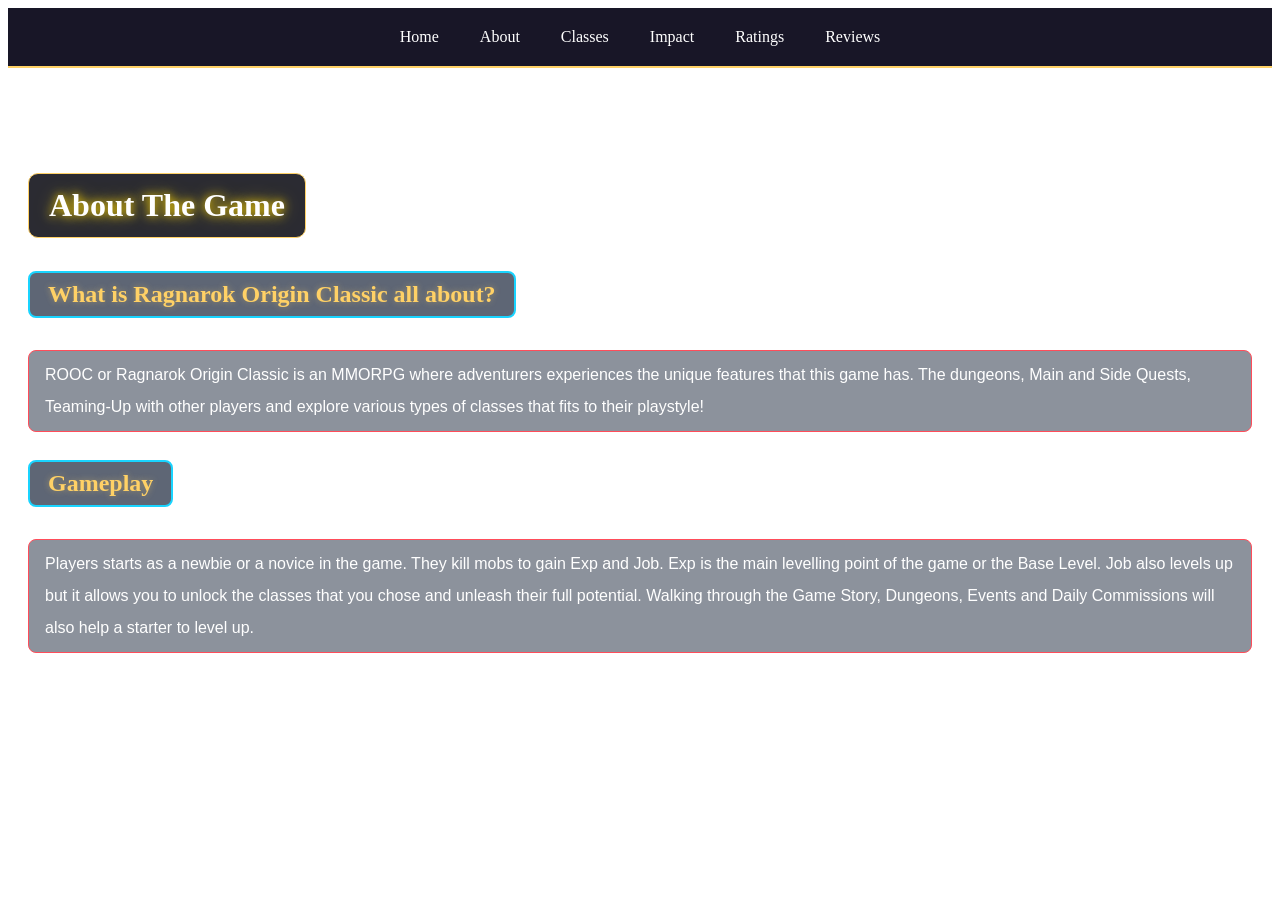
==== pages/pages (About the Game).html @ e415c218 "Add files via upload" ====
<!DOCTYPE html>
<html lang="en">
<head>
    <meta charset="UTF-8">
    <meta name="viewport" content="width=device-width, initial-scale=1.0">
    <title>All About Ragnarok Origin Classic</title> <!--Webpage Title-->
    <link rel="stylesheet" href="../Assessment 2 Gaming Website Ragnarok Origin Classic.css" type="text/css"> <!--This is the CSS that I used.-->
</head>
<body>

   <video autoplay muted loop class="BgAsVideoForAbout">
   <source src="../My Gameplay Vids/Ragnarok About.mp4" type="video/mp4">
   </video>
   <!--Again on this part, I used a video as a background for it where its an existing mp4 file or a video file of my own gameplay.-->

    <div class="MyNavBars">
        <a href="../index.html">Home</a>
        <a href="../pages/pages (About the Game).html">About</a>
        <a href="../pages/pages (Classes Overview).html">Classes</a>
        <a href="../pages/pages (Impact).html">Impact</a>
        <a href="../pages/pages (Ratings).html">Ratings</a>
        <a href="../pages/pages (Reviews).html">Reviews</a>
    </div>
    <!--These are the clickable Navigation Bars where the viewers can also go back to the homepage or navigate the other pages.-->

    <div class="HeaderForAbout">
        <h1> About The Game </h1> <!--Again h1 tag for the main highlight of what the webpage would be.-->
        <div>
            <h2> What is Ragnarok Origin Classic all about? </h2> <!--h2 tag for a title-->
        <p> <!--p tag for the description of what is the webpage all about.-->
            ROOC or Ragnarok Origin Classic is an MMORPG where adventurers experiences the unique features that this game has.
            The dungeons, Main and Side Quests, Teaming-Up with other players and explore various types of classes that fits to their playstyle!
        </p>
        </div> <!--And then div tag to make a division again between the two elements.-->

        <!--This part here is the same thing like the ones mentioned above.-->
        <div>
            <h2> Gameplay </h2>
            <p>
                Players starts as a newbie or a novice in the game. They kill mobs to gain Exp and Job.
                Exp is the main levelling point of the game or the Base Level.
                Job also levels up but it allows you to unlock the classes that you chose and unleash their full potential.
                Walking through the Game Story, Dungeons, Events and Daily Commissions will also help a starter to level up.
            </p>
        </div>
    </div>
</body>
</html>
---- Assessment 2 Gaming Website Ragnarok Origin Classic.css ----
/* These are all the CSS Designs that I used for my website.*/

/* These are the fonts that I used for h1 and h2. Font-face is defined to use another fonts instead of the pre-made ones.
It can also be directly taken from the website or embed the actual code for it, you can also download the font and pre-load it.*/
@font-face {
    font-family: 'MyRagnarokFont'; /*  for this one you can define your own name for the font that you embed or downloaded, or else you can just use the same name of the font.*/
    src: url(./FONTS/CinzelDecorative-Bold.ttf); /* now this is the downloaded font where you can also put the embed version of it here but it has more properties so you can also customize those inside the embed code.*/
}
/* This part has the same explanation above.*/
@font-face {
    font-family: 'MyRagnarokFont2.0';
    src: url(./FONTS/BLKCHCRY.TTF);
}

/* This is the body part that is gonna be applied for the whole website, but this font-family is only applied for the paragraph or p tag because I defined different fonts for h1 and h2.*/
body {
    margin: 10;
    font-family: Arial;
}

/* This is the design and edits of the Video Background FOR HOMEPAGE only.*/
.BgAsVideoForHomePage {
    position: fixed;
    top: 0;
    left: 0;
    width: 100%;
    height: 100%;
    object-fit: cover;
    filter: brightness(50%) contrast(1.1);
    z-index: -1; 
}  /* By the way, z-index is used to define the layers and positions of an element. An element with a higher value will always be prioritized in front of another element
    but if the other element is lower than the other, it will automatically be positioned at the back of that higher element.
    z-index only works if there is a position or display that is defined inside a CSS,  otherwise it wouldn't work.*/
    

/*Same explanation here, but this one is FOR ABOUT PAGE only.*/
.BgAsVideoForAbout {
    position: fixed;
    top: 0;
    left: 0;
    width: 100%;
    height: 100%;
    object-fit: cover;
    filter: brightness(70%) contrast(1.0);
    z-index: -1;
}

/*Same explanation here, but this one is FOR IMPACT PAGE only.*/
.BgAsVideoForImpact {
    position: fixed;
    top: 0;
    left: 0;
    width: 100%;
    height: 100%;
    object-fit: cover;
    filter: brightness(70%) contrast(1.0);
    z-index: -1;
}
/*This one is for my logo that is located at the homepage only at the top left-ish side.*/
#Logo {
    width: auto;
    height: 70px;
    display: block;
    object-fit: contain;
    margin: 0;
    padding: 0;
}

/*This one is for the position of HOMEPAGE*/
.HeaderForHome {
    position: relative;
    z-index: 1;
    text-align: center;
    margin-top: 85px;
    padding: 20px;
}

/*This one is for the h1 tag of the HOMEPAGE.*/
.HeaderForHome h1 {
    font-family: 'MyRagnarokFont';
    text-shadow: 0 0 10px gold, 0 0 20px rgba(255, 215, 0, 0.4);
    color: white;
    background: rgba(7, 6, 15, 0.85);
    padding: 13px 20px;
    display: inline-block;
    border-radius: 10px;
    border: 1px solid #FFD166;
}

/*This one is for the h2 tag of the HOMEPAGE.*/
.HeaderForHome h2 {
    color: #FFD166;
    background: rgba(27, 38, 59, 0.7);
    margin-top: 12px;
    padding: 8px 18px;
    border: 2px solid #19D4FF;
    border-radius: 8px;
    display: inline-block;
    text-align: center;
    text-shadow: 0 0 6px rgba(255, 209, 102, 0.4);
}

/*This one is for the p tag of the HOMEPAGE.*/
.HeaderForHome p {
    color: white;
    background: rgba(27, 38, 59, 0.5);
    margin-top: 12px;
    padding: 8px 16px;
    border: 1px solid #FF4D5A;
    border-radius: 8px;
    display: inline-block;
    font-size: large;
}

/*This one is for the position of the ABOUT page.*/
.HeaderForAbout {
    position: relative;
    z-index: 1;
    text-align: left;
    margin-top: 85px;
    padding: 20px;
}

/*This one is for the h1 tag of ABOUT page.*/
.HeaderForAbout h1 {
    font-family: 'MyRagnarokFont';
    text-align: center;
    text-shadow: 0 0 10px gold, 0 0 20px rgba(255, 215, 0, 0.4);
    color: white;
    margin-top: auto;
    background: rgba(7, 6, 15, 0.85);
    padding: 13px 20px;
    display: inline-block;
    border: 1px solid #FFD166;
    border-radius: 10px;
}

/*This one is for the h2 tag of the ABOUT page.*/
.HeaderForAbout h2 {
    font-family: 'MyRagnarokFont2.0';
    text-align: left;
    text-shadow: 0 0 6px rgba(255, 209, 102, 0.4);
    color: #FFD166;
    background: rgba(27, 38, 59, 0.7);
    margin-top: 12px;
    padding: 8px 18px;
    border: 2px solid #19D4FF;
    border-radius: 8px;
    display: inline-block;
}

/*This one is for the p tag of the ABOUT page.*/
.HeaderForAbout p {
    color: white;
    text-align: left;
    font-size: medium;
    line-height: 2;
    background: rgba(27, 38, 59, 0.5);
    margin-top: 12px;
    padding: 8px 16px;
    border: 1px solid #FF4D5A;
    border-radius: 8px;
    display: inline-block;
}

/*This one is for the h1 tag of the CLASSES page.*/
.HeaderForClasses h1 {
    font-family: 'MyRagnarokFont';
    text-shadow: 0 0 10px gold, 0 0 20px rgba(255, 215, 0, 0.4);
    color: white;
    background: rgba(7, 6, 15, 0.85);
    padding: 12px 15px;
    margin-top: 32px;
    display: inline-block;
    border: 1px solid #FFD166;
    border-radius: 10px;
}

/*This one is for the position of the GameClasses in the CLASSESOVERVIEW HTML.*/
.GameClass {
    display: flex;
    align-items: center;
    gap: 20px;
    background: rgba(27, 38, 59, 0.85);
    padding: 12px;
    margin: 20px auto;
    border: 2px solid #19D4FF;
    border-radius: 10px;
    box-shadow:0 0 12px rgba(255, 209, 102, 0.4);
    max-width: 680px;
}

/*Same thing, this one is for the position of the GameClasses in the CLASSESOVERVIEW HTML.*/
.GameClassOtherSide {
    display: flex;
    flex-direction: row-reverse; /*This one makes the picture and text appeared to be on the other side of the padding.*/
    align-items: center;
    gap: 20px;
    background: rgba(27, 38, 59, 0.85);
    padding: 15px;
    margin: 20px auto;
    border: 2px solid #19D4FF;
    border-radius: 10px;
    box-shadow:0 0 12px rgba(255, 209, 102, 0.4);
    max-width: 680px;
}

/*This is the dimensions and design of the images in the CLASSESOVERVIEW HTML.*/
.ClassesPic {
    width: 130px;
    border:2px solid #FF4D5A;
    border-radius: 10px;
    box-shadow:0 0 8px rgba(255, 209, 102, 0.5);
}
/*This is the text layout for the description in CLASSES PAGE ONLY.*/
.GameClassDesc {
    color: white;
    text-align: left;
}

/*This one is for the h2 tag of CLASSESOVERVIEW page.*/
.GameClassDesc h2 {
    font-family: 'MyRagnarokFont2.0';
    color: #FFD166;
    text-shadow: 0 0 8px rgba(255, 209, 102, 0.6);
    margin-bottom: 10px;
}

/*This one is for the p tag of CLASSESOVERVIEW page.*/
.GameClassDesc p{
    color: #E0E0E0;
}
/*This one is for the position of the IMPACT page.*/
.HeaderForImpact {
    position: relative;
    z-index: 1;
    text-align: left;
    margin-top: 85px;
    padding: 20px;
}

/*This one is for the h1 tag of IMPACT page.*/
.HeaderForImpact h1 {
    font-family: 'MyRagnarokFont';
    text-align: center;
    text-shadow: 0 0 10px gold, 0 0 20px rgba(255, 215, 0, 0.4);
    color: white;
    background: rgba(7, 6, 15, 0.85);
    padding: 13px 20px;
    margin-top: auto;
    display: inline-block;
    border: 1px solid #FFD166;
    border-radius: 10px;
}

/*This one is for the h2 tag of IMPACT page.*/
.HeaderForImpact h2 {
    font-family: 'MyRagnarokFont2.0';
    text-align: left;
    text-shadow: 0 0 6px rgba(255, 209, 102, 0.4);
    color: #FFD166;
    background: rgba(27, 38, 59, 0.7);
    padding: 8px 18px;
    margin-top: 12px;
    display: inline-block;
    border: 2px solid #19D4FF;
    border-radius: 8px;
}

/*This one is for the p tag of IMPACT page.*/
.HeaderForImpact p {
    color: white;
    text-align: left;
    font-size: medium;
    line-height: 2;
    background: rgba(27, 38, 59, 0.5);
    padding: 8px 16px;
    margin-top: 12px;
    display: inline-block;
    border: 1px solid #FF4D5A;
    border-radius: 8px;
}

/*This one is the position for the RATINGS page.*/
.HeaderForRatings {
    position: relative;
    z-index: 1;
    text-align: left;
    margin-top: 85px;
    padding: 20px;
}

/*This one is for the h1 tag of the RATINGS page.*/ 
.HeaderForRatings h1 {
    font-family: 'MyRagnarokFont';
    text-align: center;
    text-shadow: 0 0 10px gold, 0 0 20px rgba(255, 215, 0, 0.4);
    color: white;
    background: rgba(7, 6, 15, 0.85);
    padding: 13px 20px;
    margin-top: auto;
    display: inline-block;
    border-radius: 10px;
    border: 1px solid #FFD166;
}

/*This one is for the h2 tag of the RATINGS page.*/
.HeaderForRatings h2 {
    font-family: 'MyRagnarokFont2.0';
    text-align: left;
    text-shadow: 0 0 6px rgba(255, 209, 102, 0.4);
    color: #FFD166;
    background: rgba(27, 38, 59, 0.7);
    padding: 8px 18px;
    margin-top: 12px;
    display: inline-block;
    border: 2px solid #19D4FF;
    border-radius: 8px;
}

/*This one is for the li tag of the RATINGS page.*/
.HeaderForRatings li {
    color: white;
    line-height: 1.5;
}

/*This one is the position for the REVIEWS page.*/
.HeaderForReviews {
    position: relative;
    z-index: 1;
    text-align: left;
    margin-top: 85px;
    padding: 20px;
}

/*This one is for the h1 tag of the REVIEWS page.*/
.HeaderForReviews h1 {
    font-family: 'MyRagnarokFont';
    text-align: center;
    text-shadow: 0 0 10px gold, 0 0 20px rgba(255, 215, 0, 0.4);
    color: white;
    background: rgba(7, 6, 15, 0.85);
    padding: 13px 20px;
    margin-top: auto;
    display: inline-block;
    border: 1px solid #FFD166;
    border-radius: 10px;
} 

/*This one is for the h2 tag of the REVIEWS page.*/
.HeaderForReviews h2 {
    font-family: 'MyRagnarokFont2.0';
    text-align: left;
    text-shadow: 0 0 6px rgba(255, 209, 102, 0.4);
    color: #FFD166;
    background: rgba(27, 38, 59, 0.7);
    padding: 8px 18px;
    margin-top: 12px;
    display: inline-block;
    border: 2px solid #19D4FF;
    border-radius: 8px;
}

/*This one is for the p tag of the REVIEWS page.*/
.HeaderForReviews p {
    color: white;
    line-height: 1.5;
}

/*This one is for the li tag of the REVIEWS page.*/
.HeaderForReviews li {
    color: white;
    line-height: 1.5;
}

/*This one is the design and position of my Navigation Bars.*/
.MyNavBars {
    position: relative;
    z-index: 1;
    padding: 0 20px;
    background: rgba(12, 10, 28, 0.95);
    display: flex;
    justify-content: center;
    gap: 17px;
    border-bottom: 2px solid #FFD166;
}

/*This one is the fonts of my Navigation Bars.*/
.MyNavBars a {
    color: white;
    text-decoration: none;
    font-family: Georgia;
    display: flex;
    align-items: center;
    padding: 20px 12px;
    border-radius: 6px;
    transition: 0.1s;
}

/*This one is for the hover effect of my Navigation Bars when they are hovered around.*/
.MyNavBars a:hover {
    color: #FFD166;
    background: rgba(255, 209, 102, 0.15);
    text-shadow: 0 0 8px #FFD166;
    transform: scale(1.00);
}

/*This one is the transition or the show-up speed of the transition for my Navigation Bars.*/
.MyNavBars a:active {
    transform: scale(0.95);
}
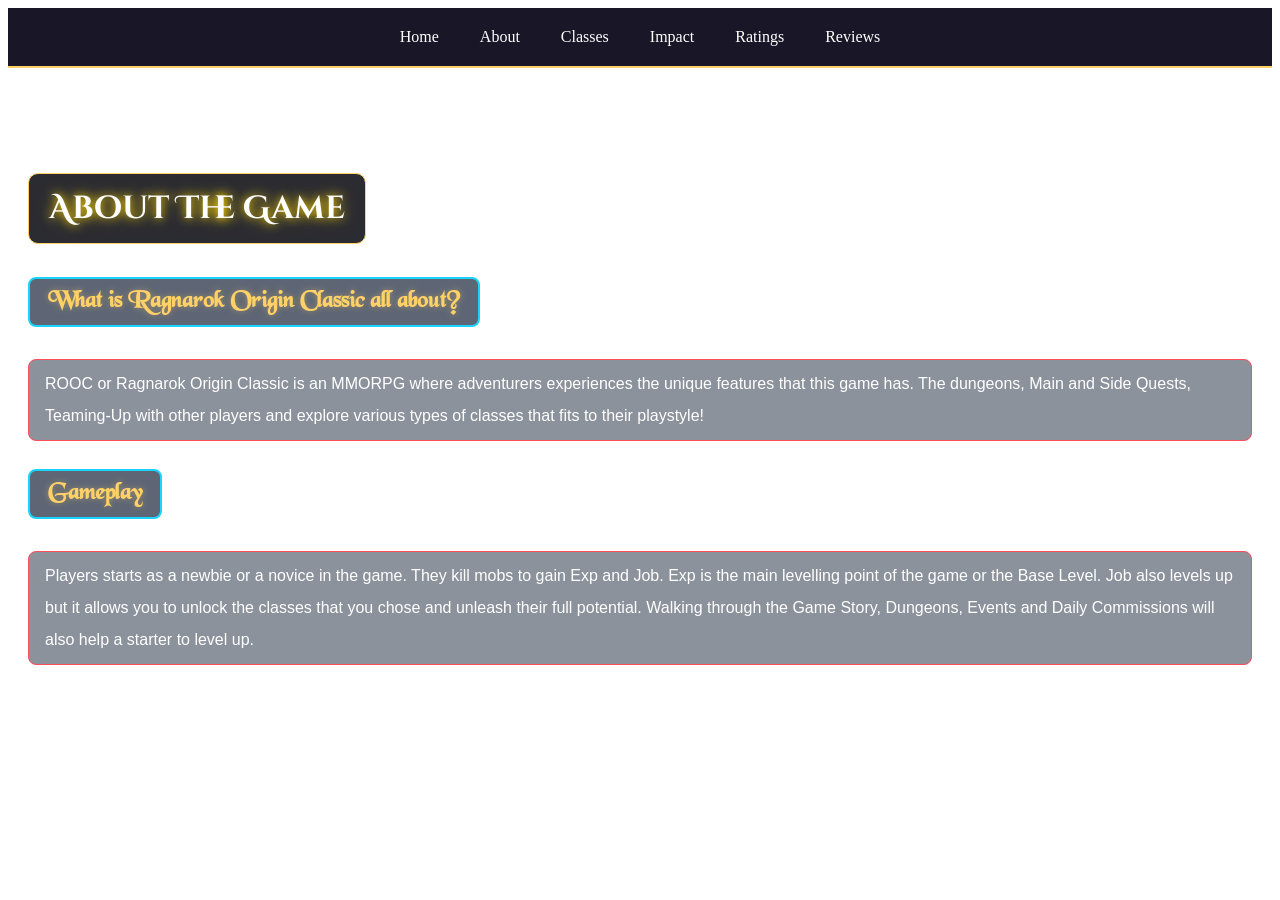
==== commit bdc5f567: "Fix HTML structure and navigation links" ====
--- a/pages/pages (About the Game).html
+++ b/pages/pages (About the Game).html
@@ -14,12 +14,12 @@
    <!--Again on this part, I used a video as a background for it where its an existing mp4 file or a video file of my own gameplay.-->
 
     <div class="MyNavBars">
-        <a href="../index.html">Home</a>
-        <a href="../pages/pages (About the Game).html">About</a>
-        <a href="../pages/pages (Classes Overview).html">Classes</a>
-        <a href="../pages/pages (Impact).html">Impact</a>
-        <a href="../pages/pages (Ratings).html">Ratings</a>
-        <a href="../pages/pages (Reviews).html">Reviews</a>
+         <a href="../index.html">Home</a>
+        <a href="./pages (About the Game).html">About</a>
+        <a href="./pages (Classes Overview).html">Classes</a>
+        <a href="./pages (Impact).html">Impact</a>
+        <a href="./pages (Ratings).html">Ratings</a>
+        <a href="./pages (Reviews).html">Reviews</a>
     </div>
     <!--These are the clickable Navigation Bars where the viewers can also go back to the homepage or navigate the other pages.-->
 
@@ -45,4 +45,4 @@
         </div>
     </div>
 </body>
-</html>+</html>
